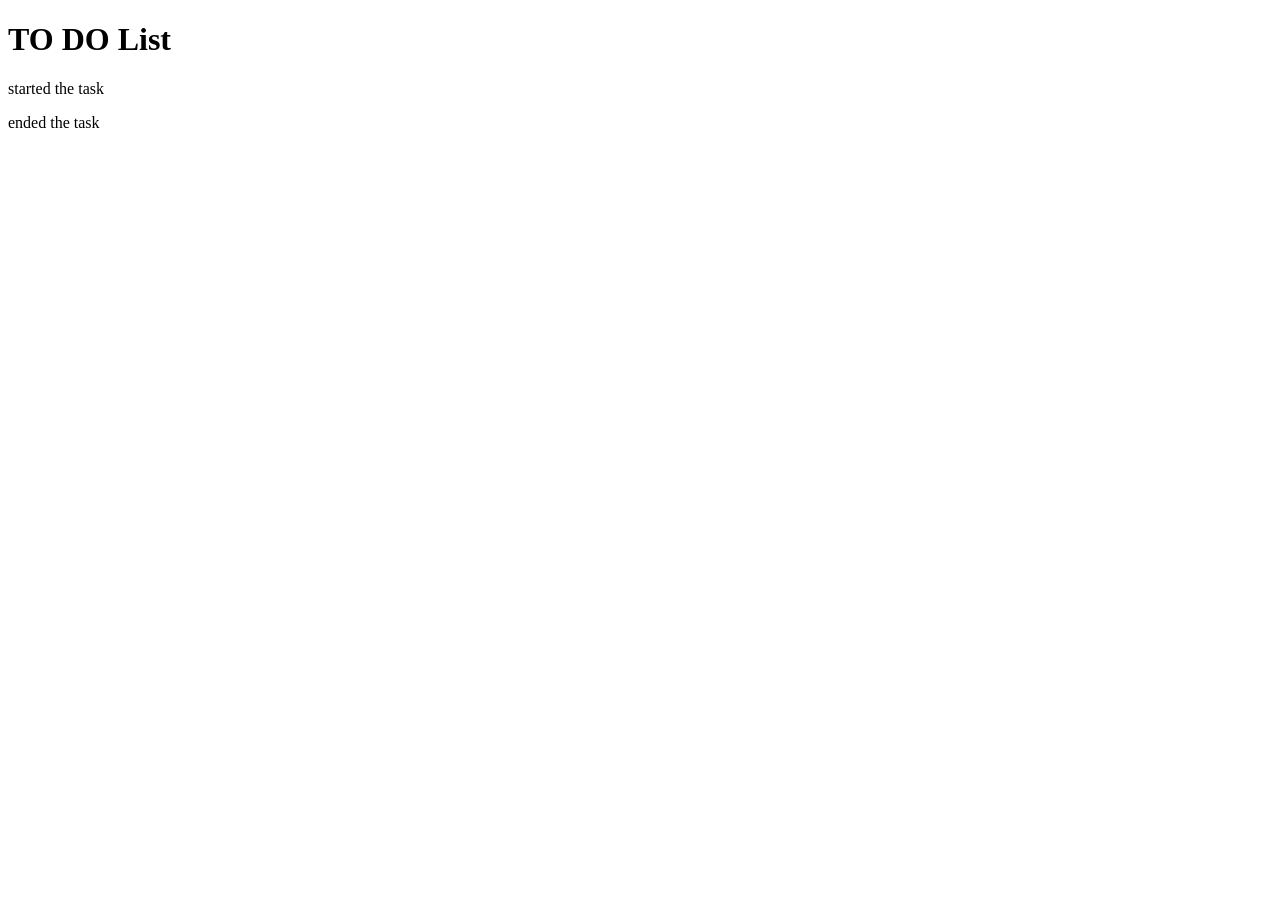
==== Todo/index.html @ 56154688 "creaded code for TODO list. CURRENT STATUS - coded for editing an existing todo." ====
<!DOCTYPE html>
<html>
<head>
    <title>TO DO</title>
</head>
<body>
    <h1>TO DO List</h1>
    <div id="todo-list">
        <div class="todo">
            <p>started the task</p>
        </div>
        <div class="todo task-accomplished">
            <p>ended the task</p>
        </div>
    </div>
</body>
</html>
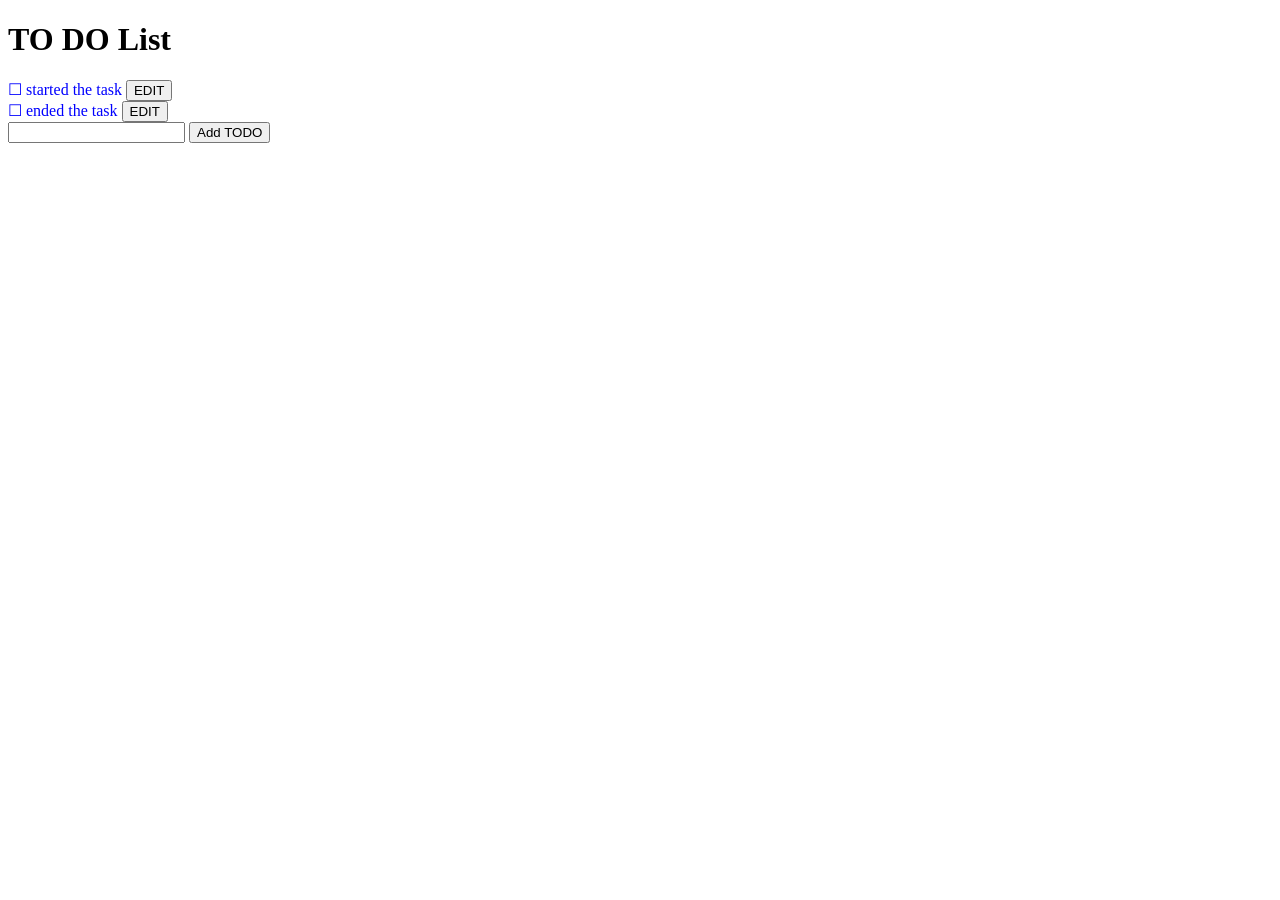
==== commit 287ad32b: "edit option is developend on TODO list" ====
--- a/Todo/index.html
+++ b/Todo/index.html
@@ -2,16 +2,44 @@
 <html>
 <head>
     <title>TO DO</title>
+    <link rel="stylesheet" href="style.css">
 </head>
 <body>
     <h1>TO DO List</h1>
     <div id="todo-list">
+
         <div class="todo">
-            <p>started the task</p>
+            <div class="content">
+                <p>started the task</p>
+            </div>
+            <button type="button">EDIT</button>
+            <div class="edit">
+                <input type="text" name="" id="new-todo">
+                <button type="button">UPDATE</button>    
+            </div>
         </div>
-        <div class="todo task-accomplished">
-            <p>ended the task</p>
+
+        <div class="todo ">
+            <div class="content">
+                <p>ended the task</p>
+            </div>
+            <button type="button">EDIT</button>
+            <div class="edit">
+                <input type="text" name="" id="new-todo">
+                <button type="button" id="update-todo">
+                    UPDATE
+                </button>    
+            </div>
         </div>
-    </div>
+
+        <div id="add-todo">
+            <input type="text" name="" id="new-todo">
+                <button type="button" id="add-todo">
+                    Add TODO
+                </button>
+        </div>
+
+    </div>    
+    <script src="script.js"></script>
 </body>
 </html>
--- a/Todo/style.css
+++ b/Todo/style.css
@@ -0,0 +1,23 @@
+.todo{
+    color: blue;
+    cursor: pointer;
+    
+    p , button ,.content{
+        display: inline;
+    }
+    .edit{
+        display: none;
+    }
+}
+.todo .content::before{
+    content: "☐";
+}
+
+.task-accomplished{
+    text-decoration:line-through;
+    text-decoration-color: rgba(0, 0, 0, 0.562);
+    text-decoration-thickness: 2px;
+}
+.task-accomplished::before{
+    content:"☑︎";
+}
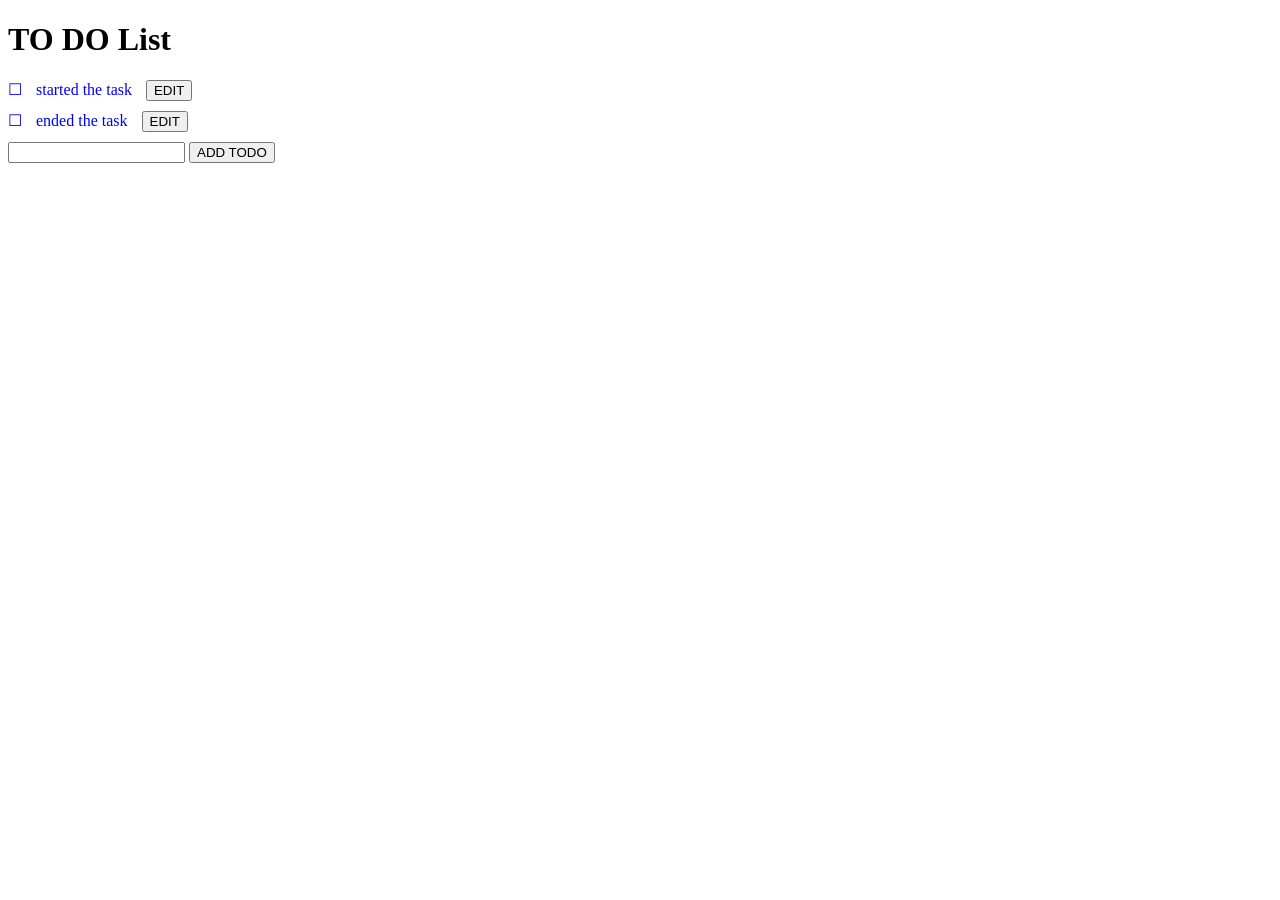
==== commit 02ad0239: "the  todo list is developed successfully." ====
--- a/Todo/index.html
+++ b/Todo/index.html
@@ -1,45 +1,63 @@
 <!DOCTYPE html>
 <html>
+
 <head>
     <title>TO DO</title>
     <link rel="stylesheet" href="style.css">
 </head>
+
 <body>
     <h1>TO DO List</h1>
     <div id="todo-list">
 
-        <div class="todo">
-            <div class="content">
-                <p>started the task</p>
+        <div class="todo-container">
+            <div class="todo">
+                <div class="check-box"></div>
+                <div class="content">
+                    <p>started the task</p>
+                </div>
             </div>
             <button type="button">EDIT</button>
             <div class="edit">
                 <input type="text" name="" id="new-todo">
-                <button type="button">UPDATE</button>    
+                <button type="button" class="update-button">
+                    UPDATE
+                </button>
+                <button type="button" class="cancel-button">
+                    CANCEL
+                </button>
             </div>
         </div>
 
-        <div class="todo ">
-            <div class="content">
-                <p>ended the task</p>
+        <div class="todo-container">
+            <div class="todo">
+                <div class="check-box"></div>
+                <div class="content">
+                    <p>ended the task</p>
+                </div>
             </div>
             <button type="button">EDIT</button>
             <div class="edit">
-                <input type="text" name="" id="new-todo">
-                <button type="button" id="update-todo">
+                <input type="text"id="new-todo">
+                <button type="button" class="update-button">
                     UPDATE
-                </button>    
+                </button>
+                <button type="button" class="cancel-button">
+                    CANCEL
+                </button>
             </div>
         </div>
 
-        <div id="add-todo">
-            <input type="text" name="" id="new-todo">
-                <button type="button" id="add-todo">
-                    Add TODO
-                </button>
-        </div>
-
-    </div>    
+    </div>
+    
+    <div id="add-todo">
+            <input type="text" id="new-todo">
+            <button type="button">
+                ADD TODO
+            </button>
+    </div>
+    
     <script src="script.js"></script>
 </body>
+
 </html>
--- a/Todo/style.css
+++ b/Todo/style.css
@@ -1,16 +1,22 @@
-.todo{
+.todo-container , .check-box{
     color: blue;
     cursor: pointer;
-    
-    p , button ,.content{
+    margin: 10px auto;
+}
+.todo-container{
+
+    p , button ,.content ,.check-box,.todo{
         display: inline;
     }
     .edit{
         display: none;
     }
-}
-.todo .content::before{
-    content: "☐";
+    .check-box{
+        text-decoration: none !important;
+    }
+    .content{
+        padding: 0 10px;
+    }
 }
 
 .task-accomplished{
@@ -18,6 +24,3 @@
     text-decoration-color: rgba(0, 0, 0, 0.562);
     text-decoration-thickness: 2px;
 }
-.task-accomplished::before{
-    content:"☑︎";
-}
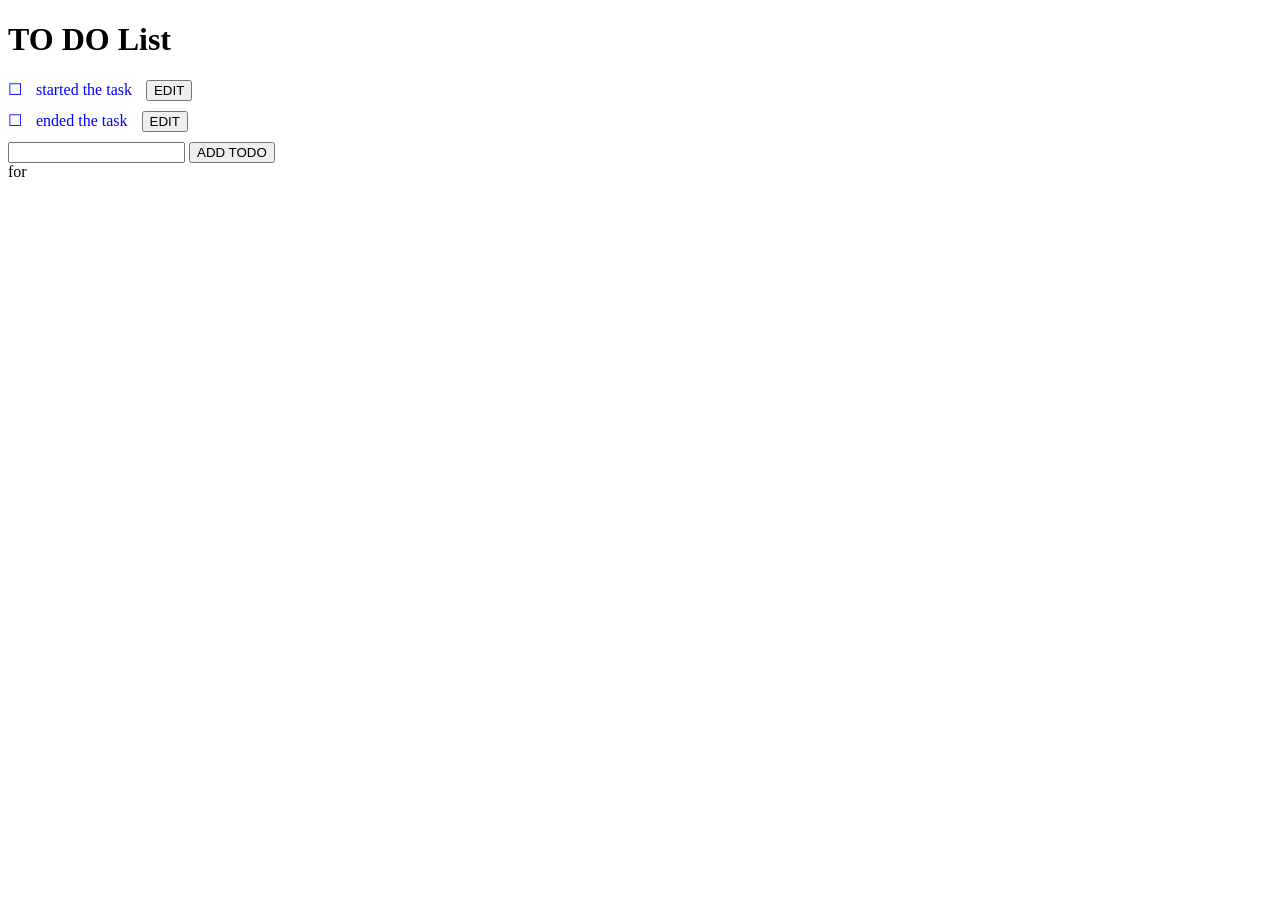
==== commit 42b8dabb: "example of post method" ====
--- a/Todo/index.html
+++ b/Todo/index.html
@@ -56,7 +56,7 @@
                 ADD TODO
             </button>
     </div>
-    
+    for
     <script src="script.js"></script>
 </body>
 
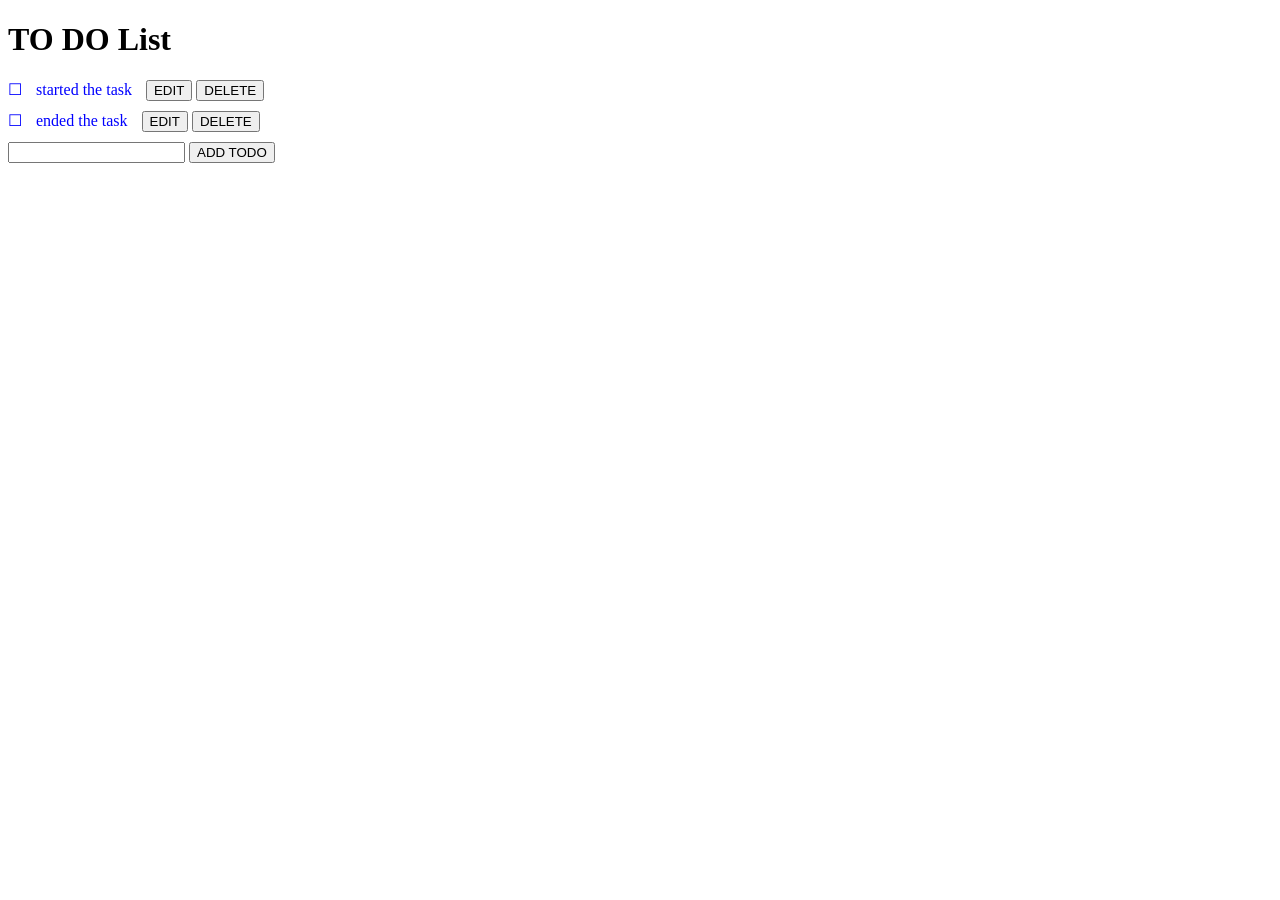
==== commit f2bf0a20: "added an delete option of TODO" ====
--- a/Todo/index.html
+++ b/Todo/index.html
@@ -17,7 +17,8 @@
                     <p>started the task</p>
                 </div>
             </div>
-            <button type="button">EDIT</button>
+            <button type="button" class="editbutton">EDIT</button>
+            <button type="button" class="deletebutton">DELETE</button>
             <div class="edit">
                 <input type="text" name="" id="new-todo">
                 <button type="button" class="update-button">
@@ -36,7 +37,8 @@
                     <p>ended the task</p>
                 </div>
             </div>
-            <button type="button">EDIT</button>
+            <button type="button" class="editbutton">EDIT</button>
+            <button type="button" class="deletebutton">DELETE</button>
             <div class="edit">
                 <input type="text"id="new-todo">
                 <button type="button" class="update-button">
@@ -56,7 +58,7 @@
                 ADD TODO
             </button>
     </div>
-    for
+    
     <script src="script.js"></script>
 </body>
 
